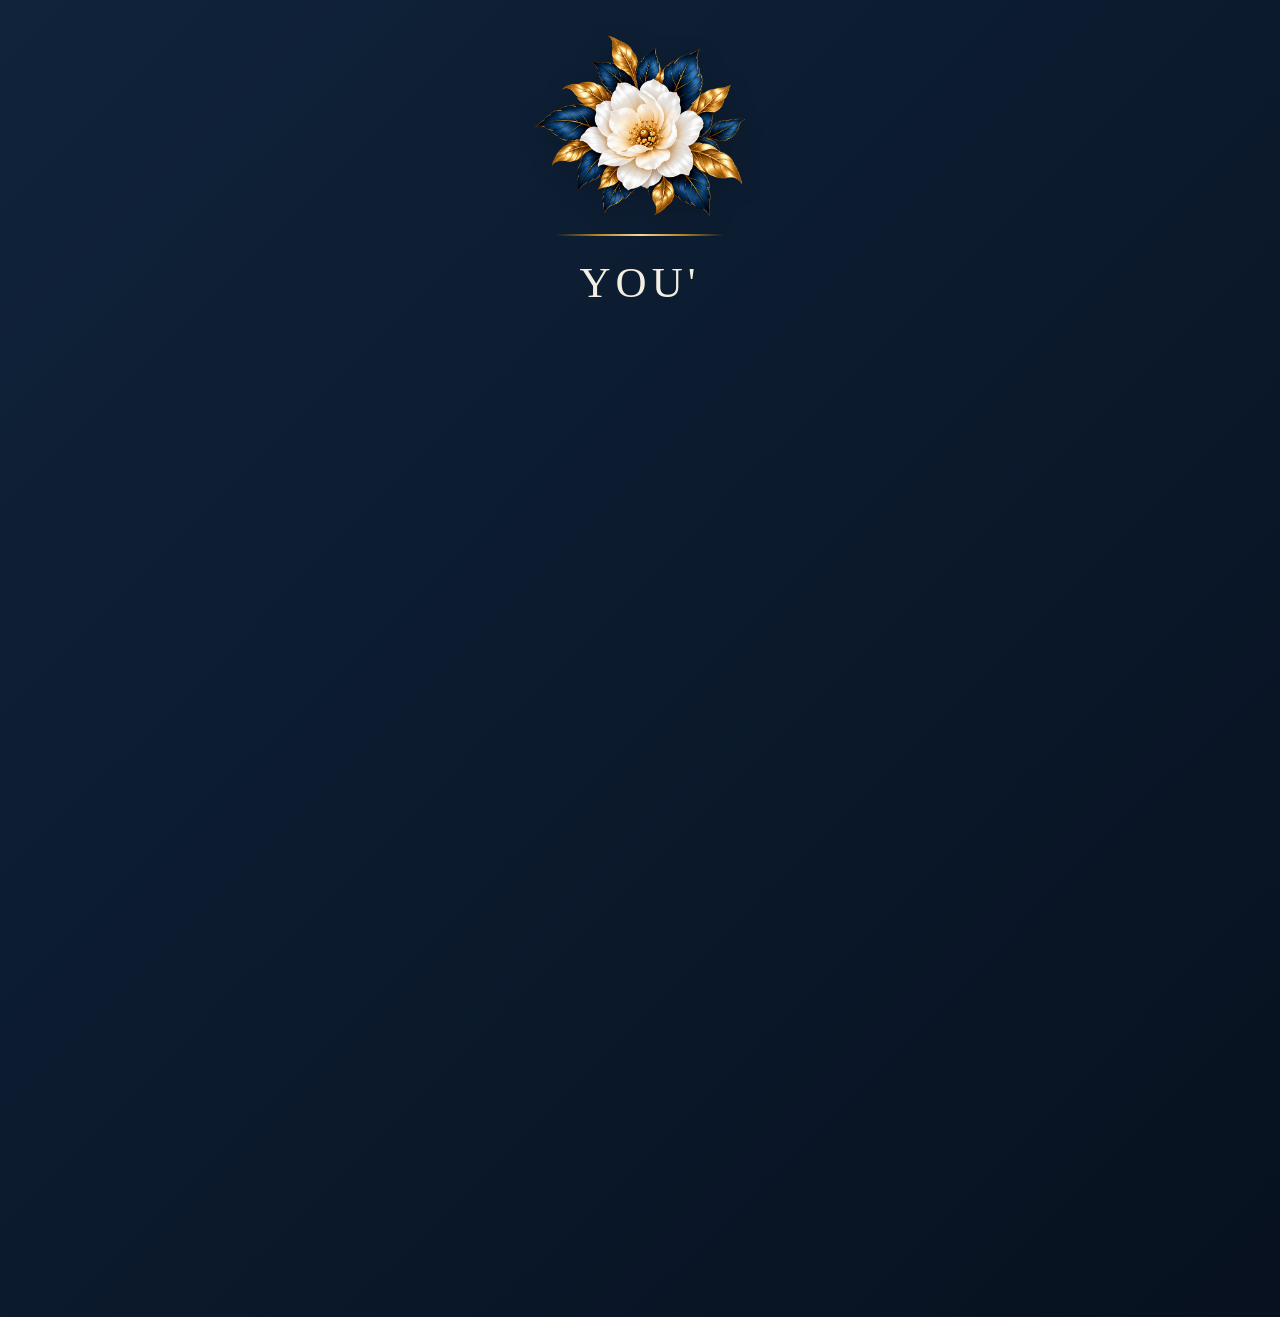
==== index.html @ 93c7f7dc "Create friends walima invitation website" ====
<!DOCTYPE html>
<html lang="en">
<head>
  <meta charset="UTF-8">
  <meta name="viewport" content="width=device-width, initial-scale=1.0">
  <title>Walima Invitation | Abu-Bakr</title>
  <link rel="stylesheet" href="style.css">
</head>
<body>
  <main class="invitation-page">

    
    <div class="flower-intro outer-reveal" id="flower-intro">
      <img
        src="assets/images/walima-flower.webp"
        alt="Ivory flower with navy blue and gold leaves"
      >
      <div class="flower-divider"></div>
    </div>


    <header class="page-heading">
      <h1 id="typing-heading"></h1>
      <p class="outer-reveal" id="top-subtitle">
        A SPECIAL DAY, A JOYFUL CELEBRATION
      </p>
    </header>

    <section class="invitation-card outer-reveal" id="walima-card">
      <img
        class="frame-image"
        src="assets/images/walima-frame.webp"
        alt="Decorative navy blue and gold floral invitation frame"
      >

      <div class="card-details">
        <p class="card-eyebrow">WITH GREAT PLEASURE</p>
        <h2>WALIMA INVITATION</h2>
        <div class="gold-divider"></div>

        <p class="card-intro">You are cordially invited to celebrate</p>
        <h3>Abu-Bakr <span>&amp; Mrs.</span></h3>

        <div class="gold-divider"></div>

        <p class="detail-label">DATE</p>
        <p class="detail-value">Sunday, 29 November 2026</p>

        <p class="detail-label">TIME</p>
        <p class="detail-value">1:00 PM</p>

        <p class="detail-label">VENUE</p>
        <p class="detail-value">PJ Marquee Near View Hotel</p>

        <a
          class="venue-button"
          href="https://www.google.com/maps/search/?api=1&query=PJ+Marquee+Near+View+Hotel"
          target="_blank"
          rel="noopener noreferrer"
        >
          VIEW LOCATION
        </a>
      </div>
    </section>

    <footer class="page-footer outer-reveal" id="bottom-message">
      YOUR PRESENCE WILL MAKE OUR DAY MORE MEMORABLE
    </footer>

  </main>

  <script>
    document.addEventListener("DOMContentLoaded", () => {
      const heading = document.getElementById("typing-heading");
      const flower = document.getElementById("flower-intro");
      const subtitle = document.getElementById("top-subtitle");
      const card = document.getElementById("walima-card");
      const footer = document.getElementById("bottom-message");

      const text = "YOU'RE CORDIALLY INVITED";
      const reduceMotion = window.matchMedia(
        "(prefers-reduced-motion: reduce)"
      ).matches;

      function reveal(element) {
        element.classList.add("is-visible");
      }

      if (reduceMotion) {
        heading.textContent = text;
        reveal(flower);
        reveal(subtitle);
        reveal(card);
        reveal(footer);
        return;
      }

      let index = 0;

      function typeHeading() {
        if (index < text.length) {
          heading.textContent += text.charAt(index);
          index++;
          setTimeout(typeHeading, 75);
        } else {
            reveal(subtitle);

          setTimeout(() => {
            reveal(card);

            setTimeout(() => {
              reveal(footer);
            }, 1000);
          }, 350);
        }
      }

      
      reveal(flower);

      setTimeout(() => {
        typeHeading();
      }, 900);

    });
  </script>
</body>
</html>
---- style.css ----
* {
  box-sizing: border-box;
}

:root {
  --navy: #102b49;
  --deep-navy: #09192c;
  --gold: #b78527;
  --dark-gold: #8a5b12;
  --cream: #fffaf0;
}

body {
  margin: 0;
  min-height: 100vh;
  color: var(--navy);
  font-family: Georgia, "Times New Roman", serif;
  background: linear-gradient(135deg, #10233b, #07111f);
}

.invitation-page {
  min-height: 100vh;
  width: 100%;
  padding: 35px 18px 28px;
  display: flex;
  flex-direction: column;
  align-items: center;
  justify-content: center;
  gap: 22px;
  overflow: hidden;
}

.page-heading {
  width: 100%;
  text-align: center;
  color: #f4eee2;
}

.page-heading h1 {
  min-height: 1.2em;
  margin: 0;
  font-size: clamp(25px, 4vw, 43px);
  font-weight: 400;
  letter-spacing: 5px;
}

.page-heading > p {
  margin: 12px 0 0;
  font-family: Arial, sans-serif;
  font-size: 11px;
  line-height: 1.8;
  letter-spacing: 4px;
  color: #c4ceda;
}

/* Card and all its contents reveal together */
.invitation-card {
  position: relative;
  width: min(100%, 590px);
  aspect-ratio: 1024 / 1536;
  flex-shrink: 0;
  opacity: 0;
  visibility: hidden;
  transform: translateY(28px) scale(0.985);
}

.invitation-card.is-visible {
  opacity: 1;
  visibility: visible;
  transform: translateY(0) scale(1);
  transition:
    opacity 1.1s ease,
    transform 1.1s cubic-bezier(0.22, 1, 0.36, 1),
    visibility 0s;
}

.frame-image {
  position: absolute;
  inset: 0;
  width: 100%;
  height: 100%;
  display: block;
  object-fit: fill;
  z-index: 0;
}

/* Keep text inside the blank center of the floral frame */
.card-details {
  position: absolute;
  z-index: 1;
  top: 15%;
  right: 14%;
  bottom: 15%;
  left: 14%;
  display: flex;
  flex-direction: column;
  align-items: center;
  justify-content: center;
  text-align: center;
  overflow: hidden;
  color: var(--navy);
}

.card-eyebrow,
.detail-label {
  margin: 7px 0 5px;
  font-family: Arial, sans-serif;
  font-size: clamp(8px, 1.5vw, 11px);
  font-weight: 600;
  letter-spacing: 3px;
  color: var(--dark-gold);
}

.card-details h2 {
  margin: 5px 0 12px;
  font-size: clamp(18px, 3.2vw, 31px);
  font-weight: 400;
  letter-spacing: 2px;
}

.gold-divider {
  width: 68%;
  height: 1px;
  min-height: 1px;
  margin: 8px 0;
  background: linear-gradient(
    to right,
    transparent,
    var(--gold),
    transparent
  );
}

.card-intro {
  margin: 10px 0 5px;
  font-size: clamp(10px, 1.7vw, 14px);
  line-height: 1.6;
}

.card-details h3 {
  margin: 4px 0 8px;
  font-size: clamp(22px, 4vw, 39px);
  font-weight: 400;
  line-height: 1.2;
  color: var(--navy);
}

.card-details h3 span {
  font-style: italic;
  color: var(--dark-gold);
}

.detail-value {
  margin: 0 0 8px;
  font-size: clamp(11px, 1.8vw, 15px);
  line-height: 1.5;
  overflow-wrap: anywhere;
}

.venue-button {
  display: inline-block;
  margin-top: 10px;
  padding: 10px 18px;
  border: 1px solid var(--gold);
  border-radius: 30px;
  color: var(--navy);
  font-family: Arial, sans-serif;
  font-size: 9px;
  font-weight: 600;
  letter-spacing: 2px;
  text-decoration: none;
  transition: background 0.25s ease, color 0.25s ease;
}

.venue-button:hover {
  background: var(--navy);
  color: white;
  border-color: var(--navy);
}

/* Outer heading and footer reveal separately */
.outer-reveal {
  opacity: 0;
  visibility: hidden;
  transform: translateY(18px);
}

.outer-reveal.is-visible {
  opacity: 1;
  visibility: visible;
  transform: translateY(0);
  transition:
    opacity 0.8s ease,
    transform 0.8s ease,
    visibility 0s;
}

.page-footer {
  max-width: 650px;
  text-align: center;
  font-family: Arial, sans-serif;
  font-size: 10px;
  line-height: 1.8;
  letter-spacing: 3px;
  color: #c4ceda;
}

@media (max-width: 600px) {
  .invitation-page {
    padding: 25px 10px 22px;
    gap: 18px;
  }

  .page-heading h1 {
    font-size: clamp(22px, 6vw, 32px);
    letter-spacing: 2px;
  }

  .page-heading > p {
    font-size: 9px;
    letter-spacing: 2px;
  }

  .invitation-card {
    width: min(100%, 460px);
  }

  .card-details {
    top: 16%;
    right: 14%;
    bottom: 15%;
    left: 14%;
  }

  .card-eyebrow,
  .detail-label {
    letter-spacing: 1.5px;
  }

  .card-details h2 {
    letter-spacing: 1px;
  }

  .gold-divider {
    margin: 5px 0;
  }

  .card-intro {
    margin-top: 5px;
  }

  .detail-value {
    margin-bottom: 5px;
  }

  .venue-button {
    margin-top: 5px;
    padding: 8px 12px;
    letter-spacing: 1px;
  }

  .page-footer {
    font-size: 9px;
    letter-spacing: 2px;
  }
}

@media (prefers-reduced-motion: reduce) {
  *,
  *::before,
  *::after {
    transition-duration: 0.01ms !important;
  }
}


/* Top floral decoration */
.flower-intro {
  width: min(100%, 210px);
  display: flex;
  flex-direction: column;
  align-items: center;
  gap: 16px;
  margin: 0 auto;
  text-align: center;
}

.flower-intro img {
  display: block;
  width: 100%;
  height: auto;
  object-fit: contain;
  filter: drop-shadow(0 5px 12px rgba(0, 0, 0, 0.18));
}

.flower-divider {
  width: min(80%, 280px);
  height: 2px;
  background: linear-gradient(
    to right,
    transparent,
    #b78527,
    #f0d89a,
    #b78527,
    transparent
  );
}

/* Flower and divider reveal together */
.flower-intro.outer-reveal {
  transform: translateY(-16px);
}

.flower-intro.outer-reveal.is-visible {
  transform: translateY(0);
}

@media (max-width: 600px) {
  .flower-intro {
    width: min(100%, 145px);
    gap: 12px;
  }
}
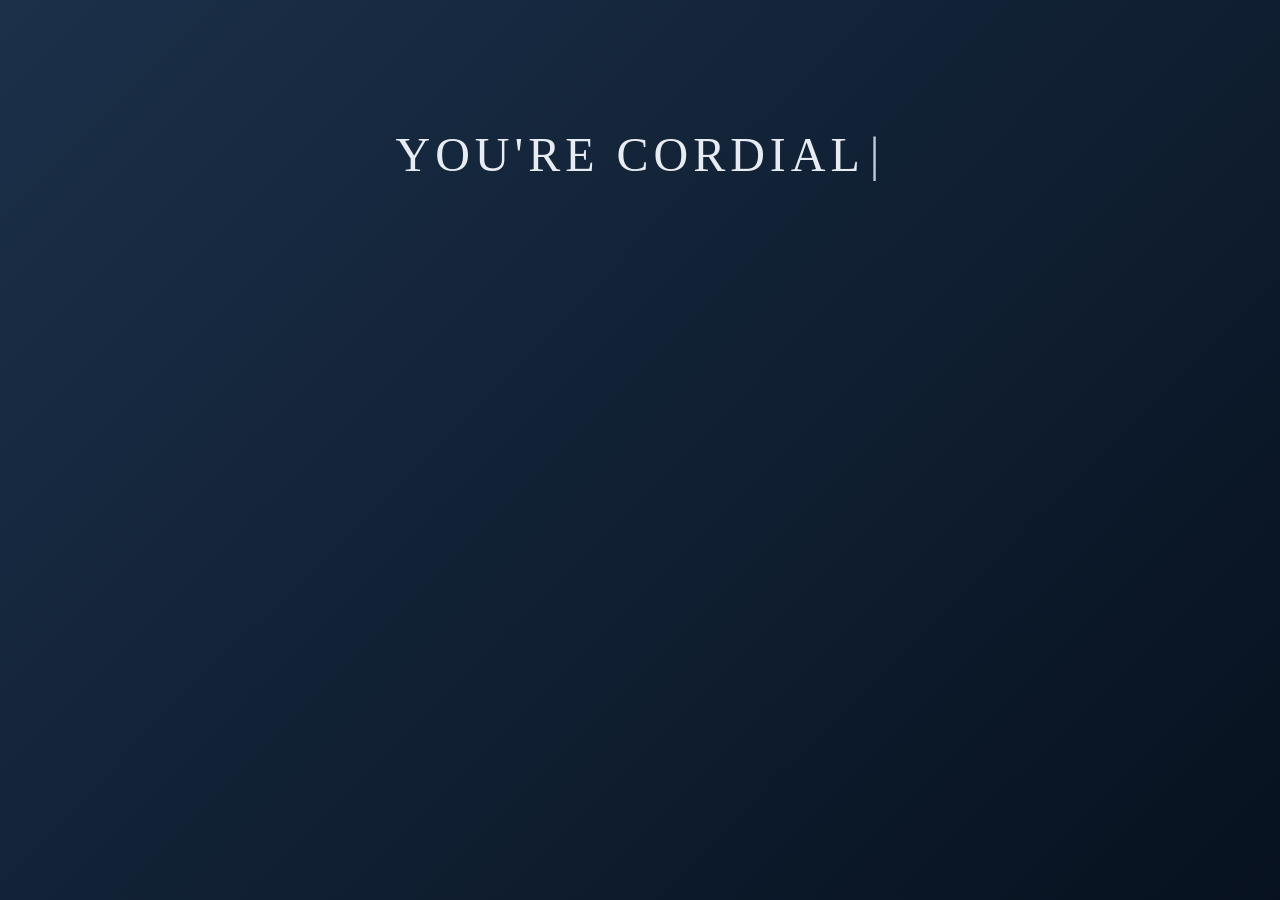
==== commit c736eb28: "Fix homepage to show invitation cover first" ====
--- a/index.html
+++ b/index.html
@@ -5,67 +5,35 @@
   <meta charset="UTF-8">
   <meta name="viewport" content="width=device-width, initial-scale=1.0">
   <title>Walima Invitation | Abu-Bakr</title>
-  <link rel="stylesheet" href="style.css">
+  <link rel="stylesheet" href="cover.css">
 </head>
 <body>
-  <main class="invitation-page">
+  <main class="cover-page">
 
-    
-    <div class="flower-intro outer-reveal" id="flower-intro">
-      <img
-        src="assets/images/walima-flower.webp"
-        alt="Ivory flower with navy blue and gold leaves"
-      >
-      <div class="flower-divider"></div>
-    </div>
-
-
-    <header class="page-heading">
-      <h1 id="typing-heading"></h1>
-      <p class="outer-reveal" id="top-subtitle">
-        A SPECIAL DAY, A JOYFUL CELEBRATION
+    <header class="cover-heading">
+      <h1><span id="typing-heading"></span><span class="typing-cursor" aria-hidden="true">|</span></h1>
+      <p id="cover-subtitle" class="reveal-hidden">
+        A CELEBRATION OF A NEW BEGINNING
       </p>
     </header>
 
-    <section class="invitation-card outer-reveal" id="walima-card">
+    <div class="custom-card reveal-hidden" id="invitation-card">
       <img
-        class="frame-image"
-        src="assets/images/walima-frame.webp"
-        alt="Decorative navy blue and gold floral invitation frame"
+        src="assets/images/walima-card.webp"
+        alt="Walima invitation card"
       >
+    </div>
 
-      <div class="card-details">
-        <p class="card-eyebrow">WITH GREAT PLEASURE</p>
-        <h2>WALIMA INVITATION</h2>
-        <div class="gold-divider"></div>
+    <a
+      class="cover-open reveal-hidden"
+      id="open-button"
+      href="invitation.html"
+    >
+      OPEN INVITATION <span aria-hidden="true">›</span>
+    </a>
 
-        <p class="card-intro">You are cordially invited to celebrate</p>
-        <h3>Abu-Bakr <span>&amp; Mrs.</span></h3>
-
-        <div class="gold-divider"></div>
-
-        <p class="detail-label">DATE</p>
-        <p class="detail-value">Sunday, 29 November 2026</p>
-
-        <p class="detail-label">TIME</p>
-        <p class="detail-value">1:00 PM</p>
-
-        <p class="detail-label">VENUE</p>
-        <p class="detail-value">PJ Marquee Near View Hotel</p>
-
-        <a
-          class="venue-button"
-          href="https://www.google.com/maps/search/?api=1&query=PJ+Marquee+Near+View+Hotel"
-          target="_blank"
-          rel="noopener noreferrer"
-        >
-          VIEW LOCATION
-        </a>
-      </div>
-    </section>
-
-    <footer class="page-footer outer-reveal" id="bottom-message">
-      YOUR PRESENCE WILL MAKE OUR DAY MORE MEMORABLE
+    <footer class="cover-footer reveal-hidden" id="cover-footer">
+      EXCLUSIVELY FOR OUR FRIENDS
     </footer>
 
   </main>
@@ -73,56 +41,55 @@
   <script>
     document.addEventListener("DOMContentLoaded", () => {
       const heading = document.getElementById("typing-heading");
-      const flower = document.getElementById("flower-intro");
-      const subtitle = document.getElementById("top-subtitle");
-      const card = document.getElementById("walima-card");
-      const footer = document.getElementById("bottom-message");
+      const subtitle = document.getElementById("cover-subtitle");
+      const card = document.getElementById("invitation-card");
+      const button = document.getElementById("open-button");
+      const footer = document.getElementById("cover-footer");
 
-      const text = "YOU'RE CORDIALLY INVITED";
+      const headingText = "YOU'RE CORDIALLY INVITED";
       const reduceMotion = window.matchMedia(
         "(prefers-reduced-motion: reduce)"
       ).matches;
 
-      function reveal(element) {
-        element.classList.add("is-visible");
-      }
+      const reveal = (element) => {
+        element.classList.remove("reveal-hidden");
+        element.classList.add("reveal-visible");
+      };
 
       if (reduceMotion) {
-        heading.textContent = text;
-        reveal(flower);
-        reveal(subtitle);
-        reveal(card);
-        reveal(footer);
+        heading.textContent = headingText;
+        document.querySelector(".typing-cursor").hidden = true;
+        [subtitle, card, button, footer].forEach(reveal);
         return;
       }
 
       let index = 0;
 
       function typeHeading() {
-        if (index < text.length) {
-          heading.textContent += text.charAt(index);
+        if (index < headingText.length) {
+          heading.textContent += headingText.charAt(index);
           index++;
           setTimeout(typeHeading, 75);
         } else {
-            reveal(subtitle);
+          document.querySelector(".typing-cursor").classList.add("cursor-done");
+
+          reveal(subtitle);
 
           setTimeout(() => {
             reveal(card);
 
             setTimeout(() => {
-              reveal(footer);
-            }, 1000);
-          }, 350);
+              reveal(button);
+
+              setTimeout(() => {
+                reveal(footer);
+              }, 250);
+            }, 700);
+          }, 300);
         }
       }
 
-      
-      reveal(flower);
-
-      setTimeout(() => {
-        typeHeading();
-      }, 900);
-
+      typeHeading();
     });
   </script>
 </body>
--- a/cover.css
+++ b/cover.css
@@ -0,0 +1,161 @@
+
+* {
+  box-sizing: border-box;
+}
+
+body {
+  margin: 0;
+  min-height: 100vh;
+  font-family: Arial, sans-serif;
+  color: #e7ebf2;
+  background: linear-gradient(135deg, #1b3049, #07111f);
+}
+
+.cover-page {
+  min-height: 100vh;
+  padding: 42px 24px 28px;
+  display: flex;
+  flex-direction: column;
+  align-items: center;
+  justify-content: center;
+  gap: 26px;
+  text-align: center;
+  overflow: hidden;
+}
+
+.cover-heading h1 {
+  min-height: 1.2em;
+  margin: 0;
+  font-family: Georgia, serif;
+  font-size: clamp(25px, 4vw, 48px);
+  font-weight: 400;
+  letter-spacing: 5px;
+}
+
+.typing-cursor {
+  display: inline-block;
+  margin-left: 5px;
+  color: #c0cad9;
+  animation: cursorBlink 0.7s steps(2, start) infinite;
+}
+
+.typing-cursor.cursor-done {
+  animation: none;
+  opacity: 0;
+}
+
+.cover-heading p {
+  margin: 16px 0 0;
+  font-size: 12px;
+  letter-spacing: 4px;
+  line-height: 1.8;
+  color: #aebbd0;
+}
+
+.custom-card {
+  width: 100%;
+  max-width: 1000px;
+}
+
+.custom-card img {
+  display: block;
+  width: 100%;
+  height: auto;
+  max-height: 65vh;
+  object-fit: contain;
+  border-radius: 2px;
+}
+
+/* Smooth reveal for the subtitle, card, button and footer */
+.reveal-hidden {
+  opacity: 0;
+  transform: translateY(24px);
+  visibility: hidden;
+}
+
+.reveal-visible {
+  opacity: 1;
+  transform: translateY(0);
+  visibility: visible;
+  transition:
+    opacity 0.9s ease,
+    transform 0.9s cubic-bezier(0.22, 1, 0.36, 1),
+    visibility 0s;
+}
+
+.cover-open {
+  display: inline-flex;
+  align-items: center;
+  justify-content: center;
+  gap: 18px;
+  min-width: 240px;
+  padding: 17px 30px;
+  border: 1px solid #aebbd0;
+  border-radius: 40px;
+  color: #e7ebf2;
+  text-decoration: none;
+  font-size: 12px;
+  font-weight: 600;
+  letter-spacing: 3px;
+  transition:
+    background 0.3s ease,
+    color 0.3s ease,
+    border-color 0.3s ease;
+}
+
+.cover-open:hover {
+  background: #e7ebf2;
+  color: #102039;
+  border-color: #e7ebf2;
+}
+
+.cover-footer {
+  font-size: 11px;
+  letter-spacing: 4px;
+  color: #aebbd0;
+}
+
+@keyframes cursorBlink {
+  to {
+    visibility: hidden;
+  }
+}
+
+@media (max-width: 600px) {
+  .cover-page {
+    padding: 30px 16px 24px;
+    gap: 22px;
+  }
+
+  .cover-heading h1 {
+    letter-spacing: 2px;
+  }
+
+  .cover-heading p {
+    font-size: 10px;
+    letter-spacing: 2px;
+  }
+
+  .custom-card img {
+    max-height: 55vh;
+  }
+
+  .cover-open {
+    min-width: 220px;
+    padding: 15px 22px;
+  }
+
+  .cover-footer {
+    font-size: 9px;
+    letter-spacing: 2px;
+  }
+}
+
+@media (prefers-reduced-motion: reduce) {
+  *,
+  *::before,
+  *::after {
+    animation-duration: 0.01ms !important;
+    transition-duration: 0.01ms !important;
+  }
+}
